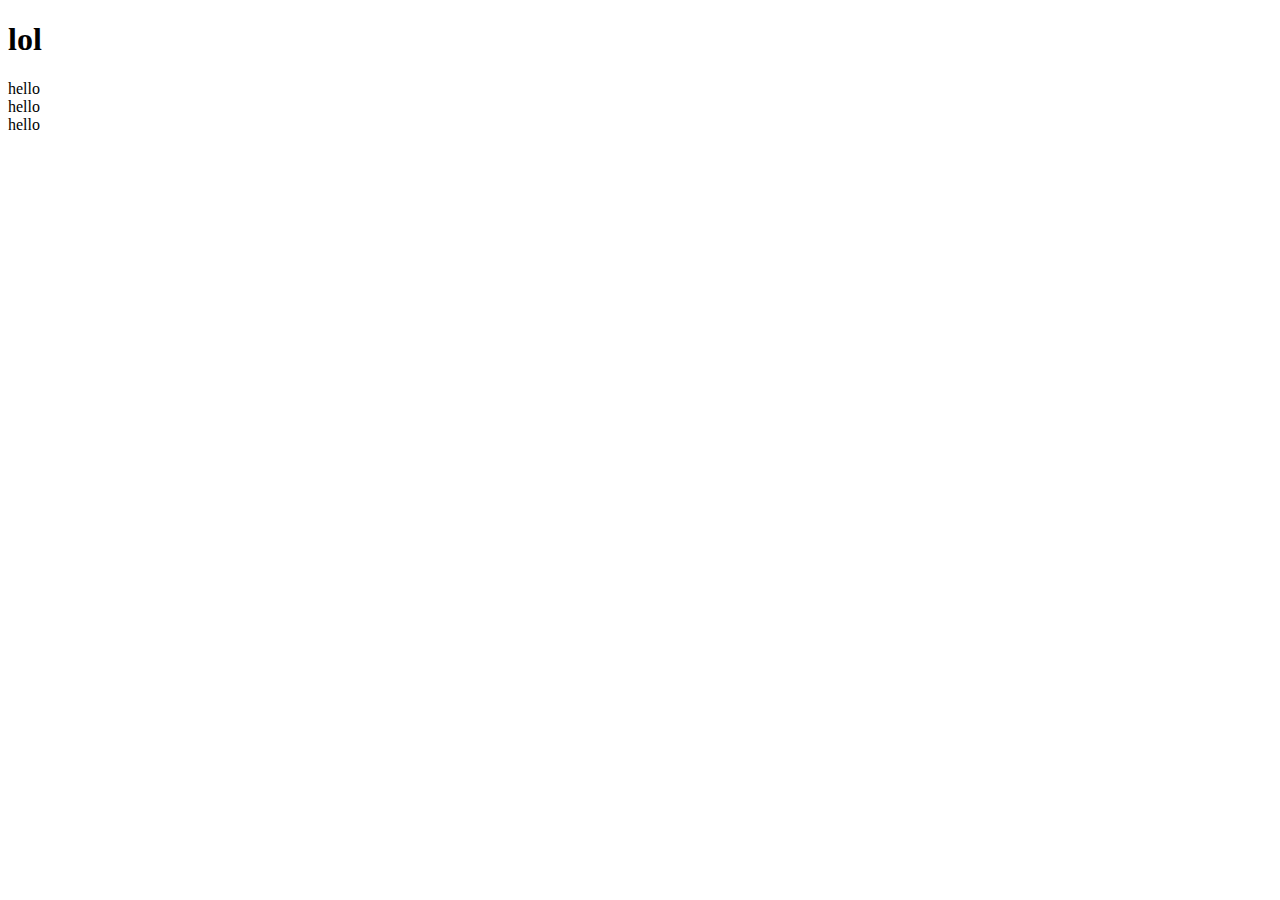
==== ind1ex.html @ 98baa48a "hahah" ====
<!DOCTYPE html>
<html lang="en">
<head>
    <meta charset="UTF-8">
    <meta http-equiv="X-UA-Compatible" content="IE=edge">
    <meta name="viewport" content="width=device-width, initial-scale=1.0">
    <title>Document</title>
</head>
<body>
    <h1>lol</h1>
    <div>hello</div>
    <div>hello</div>
    <div>hello</div>
</body>
</html>
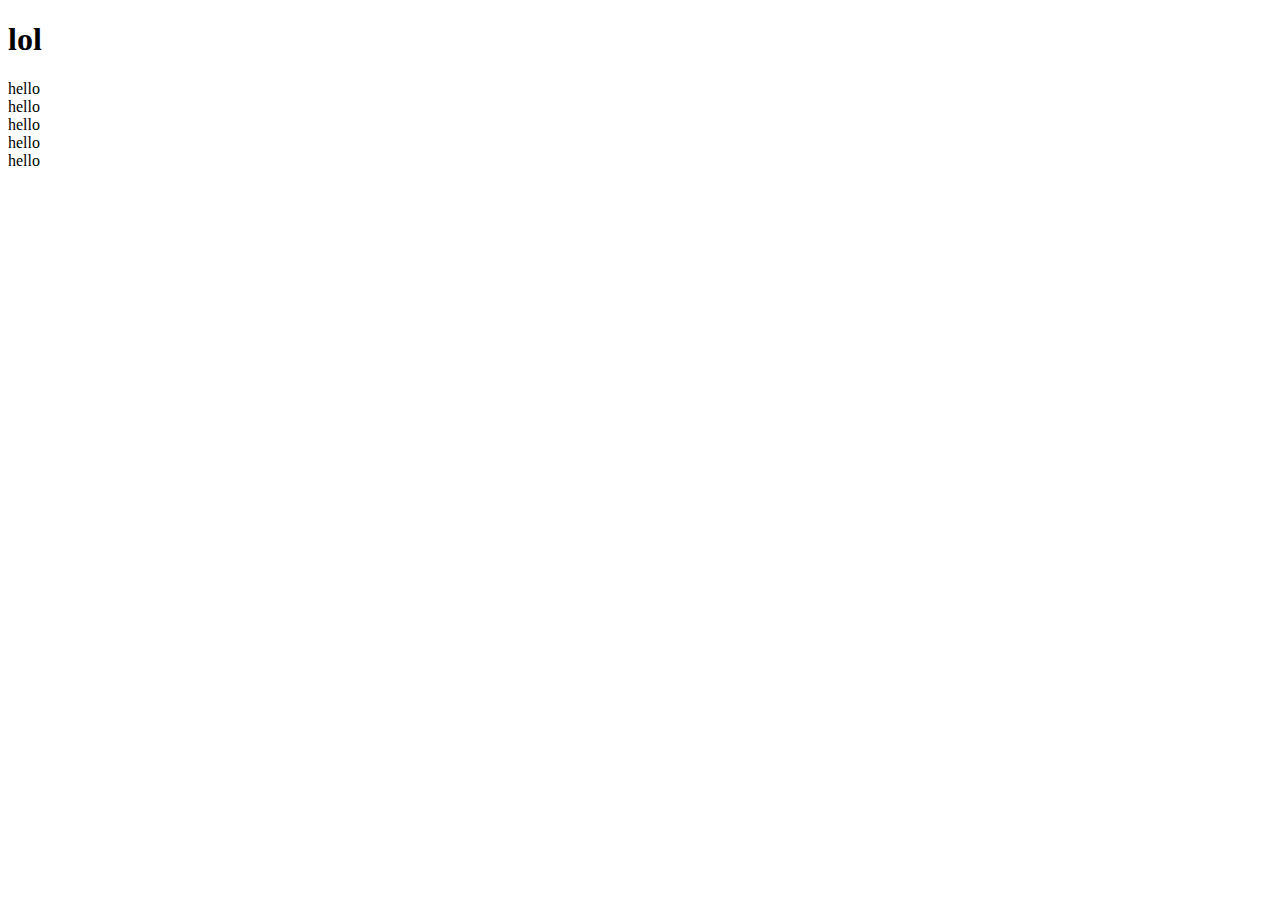
==== commit 8d4e8fd4: "hy" ====
--- a/ind1ex.html
+++ b/ind1ex.html
@@ -11,5 +11,9 @@
     <div>hello</div>
     <div>hello</div>
     <div>hello</div>
+    <div>hello</div>
+    <div>hello</div>
+    <!-- hahaha -->
+    <!-- gaga -->
 </body>
 </html>